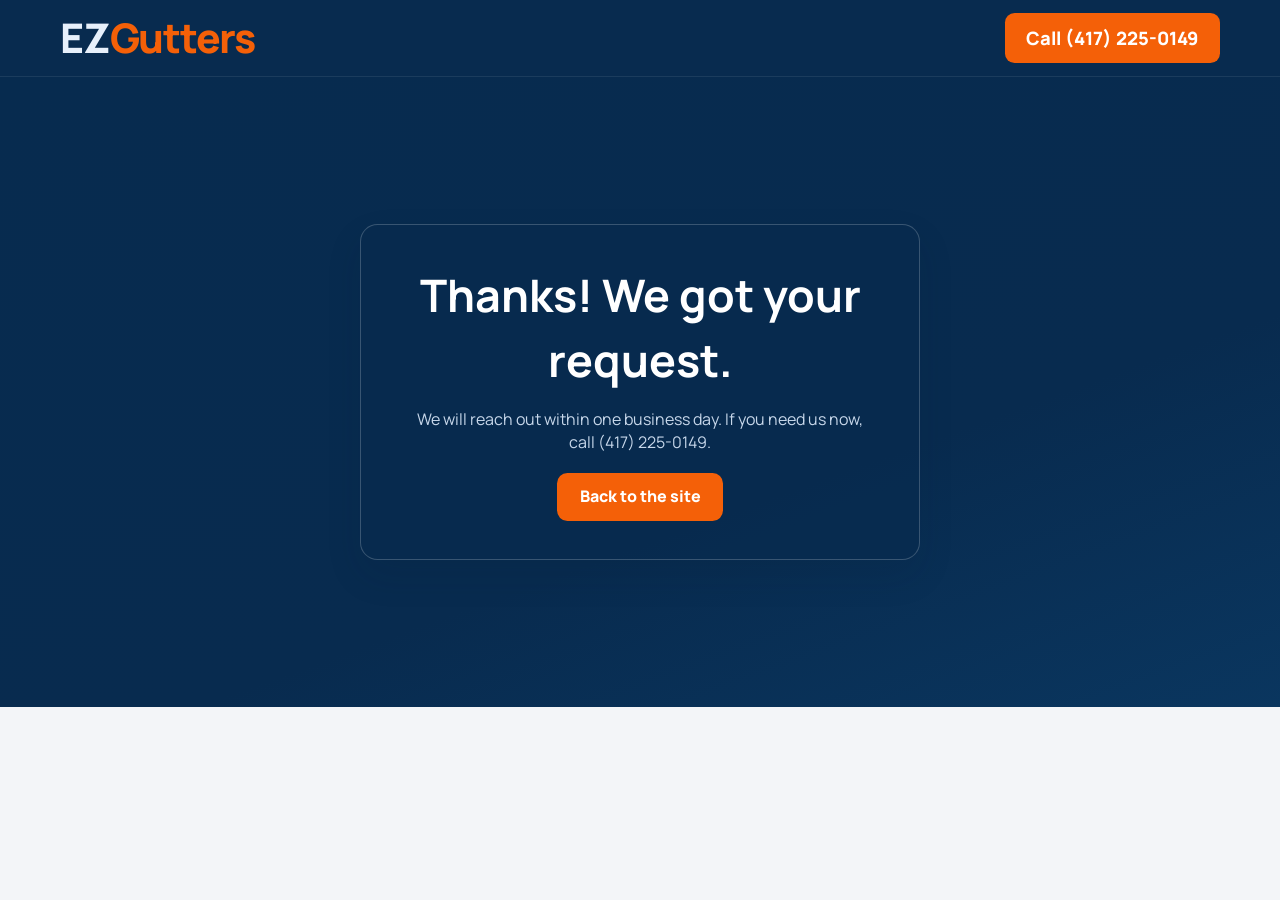
==== thanks.html @ 804617e2 "Add thank-you page and redirect form submissions" ====
<!DOCTYPE html>
<html lang="en">
<head>
  <meta charset="UTF-8" />
  <meta name="viewport" content="width=device-width, initial-scale=1.0" />
  <title>Thanks | EZ Gutters</title>
  <link rel="preconnect" href="https://fonts.googleapis.com" />
  <link rel="preconnect" href="https://fonts.gstatic.com" crossorigin />
  <link href="https://fonts.googleapis.com/css2?family=Manrope:wght@400;500;600;700;800&display=swap" rel="stylesheet" />
  <link rel="stylesheet" href="styles.css?v=20260409b" />
</head>
<body>
  <header class="site-header">
    <div class="container header-inner">
      <a class="brand" href="/" aria-label="EZ Gutters">
        <span class="brand-ez">EZ</span><span class="brand-gutters">Gutters</span>
      </a>
      <a class="header-cta" href="tel:+14172250149">Call (417) 225-0149</a>
    </div>
  </header>

  <main class="thanks-hero">
    <div class="thanks-card">
      <h1>Thanks! We got your request.</h1>
      <p>We will reach out within one business day. If you need us now, call (417) 225-0149.</p>
      <a href="/">Back to the site</a>
    </div>
  </main>
</body>
</html>
---- styles.css ----
:root {
  --navy-950: #082b4f;
  --navy-900: #0b3158;
  --navy-850: #123e6b;
  --slate-25: #f3f5f8;
  --slate-50: #eef2f6;
  --slate-100: #e2e8ef;
  --slate-200: #ced8e3;
  --slate-300: #b7c6d6;
  --slate-500: #6f7d8f;
  --slate-700: #3f4c5d;
  --slate-900: #132b45;
  --orange-500: #f46008;
  --orange-600: #ea5500;
  --green-50: #eaf6ee;
  --green-300: #8cd09e;
  --green-700: #2c8147;
  --white: #ffffff;
  --shadow-md: 0 16px 36px rgba(10, 28, 50, 0.1);
}

* {
  box-sizing: border-box;
}

html {
  scroll-behavior: smooth;
}

body {
  margin: 0;
  font-family: "Manrope", "Segoe UI", sans-serif;
  color: var(--slate-900);
  background: var(--slate-25);
  line-height: 1.45;
}

.skip-link {
  position: absolute;
  left: -999px;
}

.skip-link:focus {
  left: 1rem;
  top: 1rem;
  z-index: 200;
  background: var(--white);
  padding: 0.55rem 0.8rem;
  border-radius: 0.4rem;
}

.container {
  width: min(1160px, calc(100% - 2rem));
  margin: 0 auto;
}

.site-header {
  background: var(--navy-950);
  border-bottom: 1px solid rgba(255, 255, 255, 0.08);
  position: sticky;
  top: 0;
  z-index: 90;
}

.header-inner {
  min-height: 76px;
  display: flex;
  align-items: center;
  justify-content: space-between;
  gap: 1rem;
}

.brand {
  text-decoration: none;
  font-size: 2.55rem;
  line-height: 1;
  font-weight: 800;
  letter-spacing: -0.03em;
}

.brand-ez {
  color: #e7f0fb;
}

.brand-gutters {
  color: var(--orange-500);
}

.header-cta {
  display: inline-flex;
  align-items: center;
  justify-content: center;
  min-width: 158px;
  text-decoration: none;
  background: var(--orange-500);
  color: var(--white);
  font-size: 1.15rem;
  font-weight: 800;
  border-radius: 0.6rem;
  padding: 0.72rem 1.35rem;
  transition: background 140ms ease;
}

.header-cta:hover,
.header-cta:focus-visible {
  background: var(--orange-600);
}

.hero-spotlight {
  background: linear-gradient(160deg, #072b4f 0%, #082b4f 64%, #0a365f 100%);
  color: var(--white);
}

.hero-spotlight-content {
  text-align: center;
  padding: 4rem 0 3.2rem;
}

.hero-badge {
  display: inline-block;
  margin: 0;
  background: var(--orange-500);
  color: var(--white);
  border-radius: 999px;
  font-size: 1.04rem;
  letter-spacing: 0.08em;
  font-weight: 800;
  padding: 0.38rem 1.2rem 0.44rem;
}

.spotlight-title {
  margin: 1.35rem 0 0;
  font-size: clamp(2.55rem, 6.2vw, 4.9rem);
  line-height: 1.08;
  letter-spacing: -0.03em;
}

.spotlight-title span {
  display: block;
  color: var(--orange-500);
}

.spotlight-subcopy {
  margin: 1.2rem auto 0;
  max-width: 56rem;
  color: #b9cce3;
  font-size: clamp(1.07rem, 2.2vw, 1.24rem);
  line-height: 1.42;
}

.main-cta {
  display: inline-flex;
  align-items: center;
  justify-content: center;
  margin-top: 1.95rem;
  text-decoration: none;
  background: var(--orange-500);
  color: var(--white);
  border-radius: 0.62rem;
  font-weight: 800;
  font-size: clamp(1.15rem, 2.35vw, 1.75rem);
  padding: 1rem 2.2rem;
}

.trust-points {
  margin: 1.85rem auto 0;
  padding: 0;
  list-style: none;
  display: flex;
  justify-content: center;
  flex-wrap: wrap;
  gap: 1.15rem 2rem;
}

.trust-points li {
  color: #bfcde0;
  font-size: 1rem;
  white-space: nowrap;
}

.trust-points li span {
  color: var(--orange-500);
  font-weight: 900;
  margin-right: 0.22rem;
}

.stats-strip {
  border-top: 4px solid var(--orange-500);
  background: #dfe4eb;
}

.stats-grid {
  display: grid;
  grid-template-columns: repeat(4, minmax(0, 1fr));
  gap: 0.7rem;
  text-align: center;
  padding: 1.1rem 0 1.25rem;
}

.stat strong {
  display: block;
  color: var(--navy-900);
  font-size: clamp(2rem, 3.5vw, 2.9rem);
  line-height: 1.02;
}

.stat p {
  margin: 0.26rem 0 0;
  color: #4f5e70;
  font-size: 0.95rem;
  font-weight: 700;
}

.overview {
  background: var(--slate-25);
  padding: 3.35rem 0 3.8rem;
}

.overview-grid {
  display: grid;
  grid-template-columns: minmax(0, 1.02fr) minmax(350px, 0.98fr);
  gap: 1.4rem;
}

.overview-copy {
  padding: 0.35rem 0.35rem 0 0;
}

.overview-copy h2 {
  margin: 0;
  text-align: left;
  font-size: clamp(2.15rem, 4.7vw, 3.3rem);
  line-height: 1.1;
  letter-spacing: -0.025em;
}

.overview-subcopy {
  margin: 1rem 0 1.35rem;
  font-size: 1.02rem;
  max-width: 40rem;
  color: var(--slate-700);
}

.benefit-list {
  margin: 0;
  padding: 0;
  list-style: none;
  border-top: 1px solid var(--slate-200);
  max-width: 42rem;
}

.benefit-list li {
  position: relative;
  padding: 0.78rem 0.35rem 0.78rem 2.45rem;
  border-bottom: 1px solid var(--slate-200);
  font-size: 1rem;
  color: #212e3f;
}

.benefit-list li::before {
  content: "";
  position: absolute;
  left: 0.55rem;
  top: 50%;
  width: 1.08rem;
  height: 1.08rem;
  margin-top: -0.54rem;
  border-radius: 999px;
  background: var(--orange-500);
}

.benefit-list li::after {
  content: "";
  position: absolute;
  left: 0.98rem;
  top: 50%;
  width: 0.38rem;
  height: 0.2rem;
  border-left: 2px solid var(--white);
  border-bottom: 2px solid var(--white);
  transform: translateY(-55%) rotate(-45deg);
}

.call-cta {
  margin-top: 1.4rem;
  display: inline-flex;
  align-items: center;
  gap: 0.62rem;
  text-decoration: none;
  color: var(--orange-500);
  border: 2px solid var(--orange-500);
  border-radius: 0.62rem;
  font-size: 1.05rem;
  font-weight: 800;
  padding: 0.88rem 1.55rem;
  background: var(--white);
}

.phone-icon {
  font-size: 1.25rem;
  line-height: 1;
}

.lead-card {
  border: 1px solid var(--slate-300);
  border-radius: 0.9rem;
  padding: 1.45rem 1.6rem 1.6rem;
  box-shadow: var(--shadow-md);
}

.honeypot {
  position: absolute;
  left: -9999px;
  width: 1px;
  height: 1px;
  opacity: 0;
}

.warranty-pill {
  margin: 0 0 1rem;
  background: var(--green-50);
  border: 2px solid var(--green-300);
  border-radius: 0.72rem;
  color: var(--green-700);
  font-size: 1.05rem;
  font-weight: 700;
  padding: 0.82rem 1rem;
}

.lead-card h2 {
  margin: 0;
  font-size: 2.45rem;
  line-height: 1.1;
  letter-spacing: -0.02em;
}

.lead-note {
  margin: 0.58rem 0 1.15rem;
  color: var(--slate-700);
  font-size: 1rem;
}

.estimate-form {
  display: grid;
  gap: 0.72rem;
}

.estimate-form label {
  font-size: 0.94rem;
  font-weight: 700;
  color: #243449;
}

.estimate-form input,
.estimate-form select,
.estimate-form textarea {
  width: 100%;
  border: 2px solid #b7c6d6;
  border-radius: 0.6rem;
  background: #f8fbff;
  color: #16283e;
  font: inherit;
  font-size: 1rem;
  padding: 0.75rem 0.9rem;
}

.estimate-form textarea {
  resize: vertical;
}

.estimate-form button {
  margin-top: 0.25rem;
  border: 0;
  border-radius: 0.62rem;
  background: var(--orange-500);
  color: var(--white);
  font: inherit;
  font-size: 1.18rem;
  font-weight: 800;
  padding: 0.95rem 1.2rem;
  cursor: pointer;
}

.privacy-note {
  margin: 0.22rem 0 0;
  text-align: center;
  color: var(--slate-500);
  font-size: 0.93rem;
}

.section {
  padding: clamp(3.5rem, 8vw, 6.4rem) 0;
}

.section h2 {
  margin: 0;
  text-align: center;
  font-size: clamp(2rem, 4.4vw, 3.35rem);
  letter-spacing: -0.03em;
  line-height: 1.12;
}

.section-sub {
  margin: 0.95rem auto 0;
  text-align: center;
  max-width: 45rem;
  font-size: 1.08rem;
}

.why {
  background: var(--navy-900);
  color: var(--white);
}

.why .section-sub {
  color: #a6bfdc;
}

.why-grid {
  margin-top: 2rem;
  display: grid;
  gap: 1.2rem;
  grid-template-columns: repeat(3, minmax(0, 1fr));
}

.why-card {
  background: rgba(18, 62, 107, 0.5);
  border: 1px solid #2b5f90;
  border-radius: 0.85rem;
  text-align: center;
  padding: 1.6rem 1.2rem;
}

.why-icon {
  margin: 0;
  font-size: 2rem;
}

.why-card h3 {
  margin: 0.72rem 0 0.45rem;
  font-size: 1.1rem;
}

.why-card p {
  margin: 0;
  font-size: 0.99rem;
  color: #b9d0ea;
}

.process {
  background: #f2f5f8;
}

.steps-top {
  margin-top: 2rem;
  display: grid;
  gap: 1.05rem;
  grid-template-columns: repeat(3, minmax(0, 1fr));
}

.step {
  text-align: center;
  position: relative;
  padding: 0 0.7rem;
}

.step:not(:last-child)::after {
  content: "->";
  position: absolute;
  right: -0.6rem;
  top: 2.35rem;
  color: #bcc6d4;
  font-size: 1.5rem;
  font-weight: 700;
}

.step-num {
  display: inline-flex;
  width: 3.36rem;
  height: 3.36rem;
  align-items: center;
  justify-content: center;
  border-radius: 999px;
  background: var(--orange-500);
  color: var(--white);
  font-size: 1.75rem;
  font-weight: 800;
}

.step h3 {
  margin: 1rem 0 0.42rem;
  font-size: 1.25rem;
}

.step p {
  margin: 0;
  color: #4b596c;
  font-size: 0.98rem;
}

.step-bottom {
  margin: 1.55rem auto 0;
  max-width: 29rem;
}

.step-bottom::after {
  content: none;
}

.testimonials {
  background: #f8fafc;
}

.testimonial-grid {
  margin-top: 1.8rem;
  display: grid;
  gap: 1rem;
  grid-template-columns: repeat(3, minmax(0, 1fr));
}

.testimonial-card {
  background: #f3f6fa;
  border: 1px solid var(--slate-200);
  border-radius: 0.85rem;
  padding: 1.2rem;
}

.stars {
  margin: 0;
  font-size: 1.45rem;
  color: var(--orange-500);
  letter-spacing: 0.05em;
}

.testimonial-card blockquote {
  margin: 0.72rem 0 0;
  color: #283a51;
  font-size: 1.02rem;
  line-height: 1.42;
  font-style: italic;
}

.author {
  margin: 0.82rem 0 0;
  font-size: 1.09rem;
  font-weight: 800;
}

.location {
  margin: 0.1rem 0 0;
  color: var(--slate-500);
}

.areas {
  background: #dee4ec;
}

.area-pills {
  margin: 1.7rem auto 0;
  max-width: 58rem;
  display: flex;
  flex-wrap: wrap;
  justify-content: center;
  gap: 0.6rem;
}

.area-pills span {
  display: inline-flex;
  align-items: center;
  justify-content: center;
  min-width: 5.3rem;
  border: 2px solid #b8c7d7;
  border-radius: 999px;
  background: #edf2f7;
  color: var(--slate-900);
  font-size: 1rem;
  font-weight: 800;
  padding: 0.46rem 1.05rem;
}

.closing {
  background: var(--orange-500);
  color: var(--white);
}

.closing-wrap {
  text-align: center;
}

.closing h2 {
  color: var(--white);
}

.closing p {
  margin: 0.9rem auto 0;
  max-width: 45rem;
  font-size: 1.35rem;
  line-height: 1.35;
}

.closing-cta {
  margin-top: 1.6rem;
  display: inline-flex;
  text-decoration: none;
  align-items: center;
  justify-content: center;
  min-width: 320px;
  border-radius: 0.7rem;
  background: var(--white);
  color: #dd4f00;
  font-size: 1.35rem;
  font-weight: 800;
  padding: 0.86rem 1.25rem;
}

.site-footer {
  background: #062749;
  color: #d2e2f5;
  padding: 1rem 0 calc(1rem + env(safe-area-inset-bottom));
}

.footer-inner {
  display: flex;
  justify-content: space-between;
  gap: 1rem;
  font-size: 0.94rem;
}

.footer-inner p {
  margin: 0;
}

.mobile-cta {
  position: fixed;
  left: 0;
  right: 0;
  bottom: 0;
  z-index: 120;
  display: none;
  background: var(--orange-500);
  box-shadow: 0 -10px 26px rgba(0, 0, 0, 0.2);
}

.mobile-cta a {
  display: block;
  text-decoration: none;
  text-align: center;
  color: var(--white);
  font-size: 1.28rem;
  font-weight: 800;
  padding: 0.9rem 1rem calc(0.9rem + env(safe-area-inset-bottom));
}

@media (max-width: 1080px) {
  .hero-spotlight-content {
    padding-top: 3.2rem;
  }

  .overview-grid {
    grid-template-columns: 1fr;
  }

  .overview-copy {
    padding-right: 0;
  }
}

@media (max-width: 900px) {
  .why-grid,
  .testimonial-grid {
    grid-template-columns: repeat(2, minmax(0, 1fr));
  }

  .steps-top {
    grid-template-columns: 1fr;
    max-width: 30rem;
    margin-left: auto;
    margin-right: auto;
  }

  .step:not(:last-child)::after {
    content: none;
  }
}

@media (max-width: 680px) {
  .header-inner {
    min-height: 68px;
  }

  .brand {
    font-size: 2.2rem;
  }

  .header-cta {
    min-width: 132px;
    font-size: 1rem;
    padding: 0.68rem 1rem;
  }

  .hero-badge {
    font-size: 0.84rem;
    letter-spacing: 0.07em;
  }

  .spotlight-title {
    font-size: 2.1rem;
  }

  .spotlight-subcopy {
    font-size: 1rem;
  }

  .main-cta {
    width: 100%;
    font-size: 1.12rem;
  }

  .trust-points {
    display: grid;
    grid-template-columns: 1fr;
    gap: 0.55rem;
    justify-items: start;
    max-width: 18rem;
  }

  .stats-grid {
    grid-template-columns: repeat(2, minmax(0, 1fr));
    row-gap: 1rem;
  }

  .overview-copy h2 {
    font-size: 2.1rem;
  }

  .lead-card h2 {
    font-size: 2rem;
  }

  .why-grid,
  .testimonial-grid {
    grid-template-columns: 1fr;
  }

  .closing p {
    font-size: 1.08rem;
  }

  .closing-cta {
    min-width: 100%;
    font-size: 1.15rem;
  }

  .footer-inner {
    flex-direction: column;
  }

  .mobile-cta {
    display: block;
  }

  body {
    padding-bottom: 4.2rem;
  }
}

.thanks-hero {
  min-height: 70vh;
  display: flex;
  align-items: center;
  justify-content: center;
  background: linear-gradient(160deg, #072b4f 0%, #082b4f 64%, #0a365f 100%);
  color: var(--white);
  text-align: center;
}

.thanks-card {
  background: rgba(8, 43, 79, 0.7);
  border: 1px solid rgba(255, 255, 255, 0.2);
  border-radius: 1.1rem;
  padding: 2.4rem 2.6rem;
  max-width: 560px;
  box-shadow: var(--shadow-md);
}

.thanks-card h1 {
  margin: 0 0 0.9rem;
  font-size: clamp(2rem, 4vw, 2.8rem);
}

.thanks-card p {
  margin: 0 0 1.2rem;
  color: #c7d7ea;
}

.thanks-card a {
  display: inline-flex;
  align-items: center;
  justify-content: center;
  text-decoration: none;
  background: var(--orange-500);
  color: var(--white);
  border-radius: 0.65rem;
  font-weight: 800;
  padding: 0.75rem 1.4rem;
}
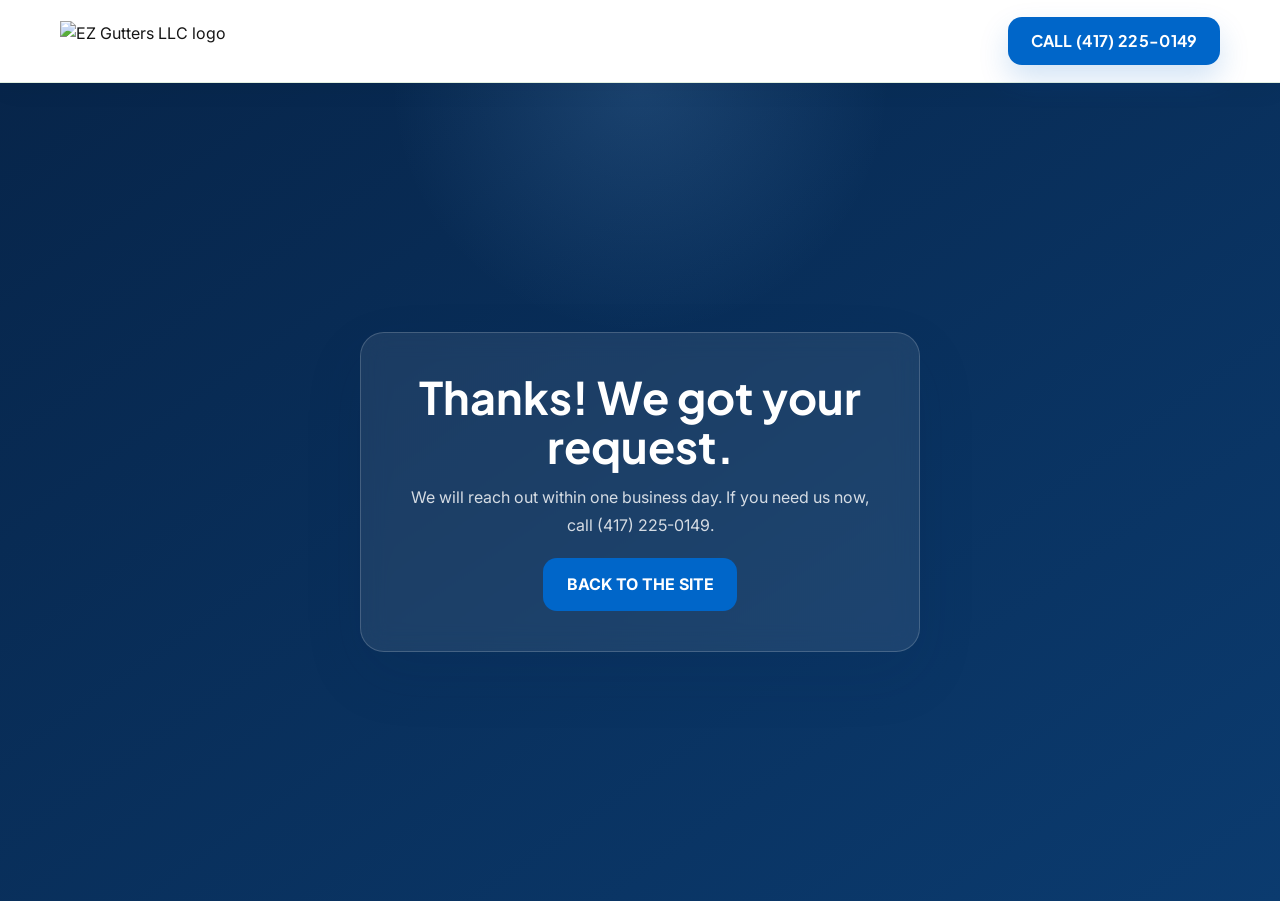
==== commit cff40f46: "Restyle landing page to match live EZ Gutters brand" ====
--- a/thanks.html
+++ b/thanks.html
@@ -6,14 +6,18 @@
   <title>Thanks | EZ Gutters</title>
   <link rel="preconnect" href="https://fonts.googleapis.com" />
   <link rel="preconnect" href="https://fonts.gstatic.com" crossorigin />
-  <link href="https://fonts.googleapis.com/css2?family=Manrope:wght@400;500;600;700;800&display=swap" rel="stylesheet" />
-  <link rel="stylesheet" href="styles.css?v=20260409b" />
+  <link href="https://fonts.googleapis.com/css2?family=Inter:wght@400;500;600;700;800&family=Plus+Jakarta+Sans:wght@500;600;700;800&display=swap" rel="stylesheet" />
+  <link rel="stylesheet" href="styles.css?v=20260417a" />
 </head>
 <body>
   <header class="site-header">
     <div class="container header-inner">
       <a class="brand" href="/" aria-label="EZ Gutters">
-        <span class="brand-ez">EZ</span><span class="brand-gutters">Gutters</span>
+        <img
+          class="brand-logo"
+          src="https://cdn.prod.website-files.com/69b1863bf6d3ec7e451c8e1c/69b1863bf6d3ec7e451c8fdf_ez%20gutters%20logo.avif"
+          alt="EZ Gutters LLC logo"
+        />
       </a>
       <a class="header-cta" href="tel:+14172250149">Call (417) 225-0149</a>
     </div>
--- a/styles.css
+++ b/styles.css
@@ -1,22 +1,26 @@
 :root {
-  --navy-950: #082b4f;
-  --navy-900: #0b3158;
-  --navy-850: #123e6b;
-  --slate-25: #f3f5f8;
-  --slate-50: #eef2f6;
-  --slate-100: #e2e8ef;
-  --slate-200: #ced8e3;
-  --slate-300: #b7c6d6;
-  --slate-500: #6f7d8f;
-  --slate-700: #3f4c5d;
-  --slate-900: #132b45;
-  --orange-500: #f46008;
-  --orange-600: #ea5500;
-  --green-50: #eaf6ee;
-  --green-300: #8cd09e;
-  --green-700: #2c8147;
+  --primary-dark: #161616;
+  --primary: #033f33;
+  --primary-light: #f3f9ec;
+  --primary-light-2: #eef3e8;
+  --blue-50: #f0f7ff;
+  --blue-100: #e0edfe;
+  --blue-200: #b9dbfe;
+  --blue-600: #0066c9;
+  --blue-700: #0250a2;
+  --blue-900: #0b3b6f;
+  --blue-950: #07254a;
+  --green-500: #497f64;
+  --green-300: #a1cc9f;
+  --text: #161616;
+  --text-muted: #364441;
+  --text-soft: #5d6c7b;
+  --line: #d8e4de;
   --white: #ffffff;
-  --shadow-md: 0 16px 36px rgba(10, 28, 50, 0.1);
+  --shadow-lg: 0 24px 60px rgba(7, 37, 74, 0.1);
+  --shadow-md: 0 16px 36px rgba(7, 37, 74, 0.08);
+  --radius-lg: 24px;
+  --radius-md: 18px;
 }
 
 * {
@@ -29,10 +33,34 @@
 
 body {
   margin: 0;
-  font-family: "Manrope", "Segoe UI", sans-serif;
-  color: var(--slate-900);
-  background: var(--slate-25);
-  line-height: 1.45;
+  font-family: "Inter", "Segoe UI", sans-serif;
+  color: var(--text);
+  background:
+    radial-gradient(circle at top left, rgba(224, 237, 254, 0.6), transparent 24%),
+    radial-gradient(circle at top right, rgba(161, 204, 159, 0.18), transparent 18%),
+    linear-gradient(180deg, #ffffff 0%, #fbfcfb 52%, #f5f8f7 100%);
+  line-height: 1.5;
+}
+
+img {
+  max-width: 100%;
+  display: block;
+}
+
+a {
+  color: inherit;
+}
+
+h1,
+h2,
+h3,
+strong,
+.header-cta,
+.main-cta,
+.estimate-form button,
+.closing-cta,
+.mobile-cta a {
+  font-family: "Plus Jakarta Sans", "Inter", sans-serif;
 }
 
 .skip-link {
@@ -45,8 +73,9 @@
   top: 1rem;
   z-index: 200;
   background: var(--white);
-  padding: 0.55rem 0.8rem;
-  border-radius: 0.4rem;
+  padding: 0.7rem 0.9rem;
+  border-radius: 0.75rem;
+  border: 1px solid var(--blue-100);
 }
 
 .container {
@@ -55,15 +84,17 @@
 }
 
 .site-header {
-  background: var(--navy-950);
-  border-bottom: 1px solid rgba(255, 255, 255, 0.08);
+  background: rgba(255, 255, 255, 0.96);
+  border-bottom: 1px solid rgba(161, 204, 159, 0.32);
+  backdrop-filter: blur(16px);
   position: sticky;
   top: 0;
   z-index: 90;
+  box-shadow: 0 8px 24px rgba(0, 0, 0, 0.04);
 }
 
 .header-inner {
-  min-height: 76px;
+  min-height: 82px;
   display: flex;
   align-items: center;
   justify-content: space-between;
@@ -71,190 +102,232 @@
 }
 
 .brand {
+  display: inline-flex;
+  align-items: center;
   text-decoration: none;
-  font-size: 2.55rem;
-  line-height: 1;
-  font-weight: 800;
-  letter-spacing: -0.03em;
-}
-
-.brand-ez {
-  color: #e7f0fb;
-}
-
-.brand-gutters {
-  color: var(--orange-500);
-}
-
-.header-cta {
+}
+
+.brand-logo {
+  height: 2.55rem;
+  width: auto;
+}
+
+.header-cta,
+.main-cta,
+.estimate-form button,
+.closing-cta {
   display: inline-flex;
   align-items: center;
   justify-content: center;
-  min-width: 158px;
   text-decoration: none;
-  background: var(--orange-500);
+  background: var(--blue-600);
   color: var(--white);
-  font-size: 1.15rem;
-  font-weight: 800;
-  border-radius: 0.6rem;
-  padding: 0.72rem 1.35rem;
-  transition: background 140ms ease;
+  border: 0;
+  border-radius: 14px;
+  letter-spacing: 0.02em;
+  font-size: 1rem;
+  font-weight: 700;
+  line-height: 1em;
+  transition: background 0.2s ease, transform 0.12s ease, box-shadow 0.2s ease;
+  box-shadow: 0 14px 30px rgba(0, 102, 201, 0.18);
+  cursor: pointer;
 }
 
 .header-cta:hover,
-.header-cta:focus-visible {
-  background: var(--orange-600);
+.header-cta:focus-visible,
+.main-cta:hover,
+.main-cta:focus-visible,
+.estimate-form button:hover,
+.estimate-form button:focus-visible,
+.closing-cta:hover,
+.closing-cta:focus-visible {
+  background: var(--blue-700);
+  transform: translateY(-1px);
+}
+
+.header-cta {
+  min-width: 160px;
+  padding: 1rem 1.4rem;
+  text-transform: uppercase;
 }
 
 .hero-spotlight {
-  background: linear-gradient(160deg, #072b4f 0%, #082b4f 64%, #0a365f 100%);
+  background:
+    radial-gradient(circle at top center, rgba(124, 191, 253, 0.16), transparent 24%),
+    linear-gradient(145deg, var(--blue-950) 0%, var(--blue-900) 100%);
   color: var(--white);
+  position: relative;
+  overflow: hidden;
+}
+
+.hero-spotlight::after {
+  content: "";
+  position: absolute;
+  inset: auto -12% -28% auto;
+  width: 24rem;
+  height: 24rem;
+  border-radius: 50%;
+  background: rgba(161, 204, 159, 0.1);
+  filter: blur(20px);
 }
 
 .hero-spotlight-content {
   text-align: center;
-  padding: 4rem 0 3.2rem;
+  padding: 5rem 0 4.3rem;
+  position: relative;
+  z-index: 1;
 }
 
 .hero-badge {
   display: inline-block;
   margin: 0;
-  background: var(--orange-500);
-  color: var(--white);
+  color: var(--blue-700);
+  background: var(--white);
+  border: 1px solid rgba(224, 237, 254, 0.9);
   border-radius: 999px;
-  font-size: 1.04rem;
+  font-size: 0.88rem;
   letter-spacing: 0.08em;
-  font-weight: 800;
-  padding: 0.38rem 1.2rem 0.44rem;
+  font-style: italic;
+  font-weight: 700;
+  padding: 0.5rem 1rem;
 }
 
 .spotlight-title {
   margin: 1.35rem 0 0;
-  font-size: clamp(2.55rem, 6.2vw, 4.9rem);
-  line-height: 1.08;
-  letter-spacing: -0.03em;
+  font-size: clamp(2.5rem, 6vw, 4.9rem);
+  line-height: 1.06;
+  letter-spacing: -0.04em;
 }
 
 .spotlight-title span {
   display: block;
-  color: var(--orange-500);
+  color: #dfeeff;
 }
 
 .spotlight-subcopy {
   margin: 1.2rem auto 0;
-  max-width: 56rem;
-  color: #b9cce3;
-  font-size: clamp(1.07rem, 2.2vw, 1.24rem);
-  line-height: 1.42;
+  max-width: 42rem;
+  color: rgba(255, 255, 255, 0.8);
+  font-size: clamp(1.05rem, 2.2vw, 1.2rem);
+  line-height: 1.55;
 }
 
 .main-cta {
-  display: inline-flex;
-  align-items: center;
-  justify-content: center;
-  margin-top: 1.95rem;
-  text-decoration: none;
-  background: var(--orange-500);
-  color: var(--white);
-  border-radius: 0.62rem;
-  font-weight: 800;
-  font-size: clamp(1.15rem, 2.35vw, 1.75rem);
-  padding: 1rem 2.2rem;
+  margin-top: 2rem;
+  padding: 1.15rem 2.1rem;
+  font-size: clamp(1rem, 2vw, 1.1rem);
+  text-transform: uppercase;
 }
 
 .trust-points {
-  margin: 1.85rem auto 0;
+  margin: 2rem auto 0;
   padding: 0;
   list-style: none;
   display: flex;
   justify-content: center;
   flex-wrap: wrap;
-  gap: 1.15rem 2rem;
+  gap: 0.85rem 1rem;
 }
 
 .trust-points li {
-  color: #bfcde0;
-  font-size: 1rem;
+  color: rgba(255, 255, 255, 0.86);
+  font-size: 0.95rem;
   white-space: nowrap;
+  border: 1px solid rgba(255, 255, 255, 0.14);
+  background: rgba(255, 255, 255, 0.06);
+  border-radius: 999px;
+  padding: 0.72rem 1rem;
 }
 
 .trust-points li span {
-  color: var(--orange-500);
+  color: #9fe0b0;
   font-weight: 900;
   margin-right: 0.22rem;
 }
 
 .stats-strip {
-  border-top: 4px solid var(--orange-500);
-  background: #dfe4eb;
+  margin-top: -2rem;
+  position: relative;
+  z-index: 3;
+  background: transparent;
 }
 
 .stats-grid {
   display: grid;
   grid-template-columns: repeat(4, minmax(0, 1fr));
-  gap: 0.7rem;
+  gap: 0.75rem;
   text-align: center;
-  padding: 1.1rem 0 1.25rem;
+  padding: 1.35rem;
+  background: var(--white);
+  border: 1px solid var(--line);
+  border-radius: var(--radius-lg);
+  box-shadow: var(--shadow-lg);
+}
+
+.stat {
+  padding: 0.3rem 0.5rem;
 }
 
 .stat strong {
   display: block;
-  color: var(--navy-900);
-  font-size: clamp(2rem, 3.5vw, 2.9rem);
+  color: var(--primary);
+  font-size: clamp(1.8rem, 3.2vw, 2.7rem);
   line-height: 1.02;
 }
 
 .stat p {
-  margin: 0.26rem 0 0;
-  color: #4f5e70;
-  font-size: 0.95rem;
-  font-weight: 700;
+  margin: 0.32rem 0 0;
+  color: var(--text-soft);
+  font-size: 0.93rem;
+  font-weight: 600;
 }
 
 .overview {
-  background: var(--slate-25);
-  padding: 3.35rem 0 3.8rem;
+  padding: 5rem 0 4.5rem;
 }
 
 .overview-grid {
   display: grid;
-  grid-template-columns: minmax(0, 1.02fr) minmax(350px, 0.98fr);
-  gap: 1.4rem;
+  grid-template-columns: minmax(0, 1.02fr) minmax(360px, 0.98fr);
+  gap: 1.5rem;
+  align-items: start;
 }
 
 .overview-copy {
-  padding: 0.35rem 0.35rem 0 0;
+  padding-top: 0.65rem;
 }
 
 .overview-copy h2 {
   margin: 0;
   text-align: left;
-  font-size: clamp(2.15rem, 4.7vw, 3.3rem);
-  line-height: 1.1;
-  letter-spacing: -0.025em;
+  font-size: clamp(2.1rem, 4.8vw, 3.3rem);
+  line-height: 1.08;
+  letter-spacing: -0.03em;
+  color: var(--primary);
 }
 
 .overview-subcopy {
-  margin: 1rem 0 1.35rem;
-  font-size: 1.02rem;
+  margin: 1rem 0 1.5rem;
   max-width: 40rem;
-  color: var(--slate-700);
+  color: var(--text-muted);
+  font-size: 1rem;
+  line-height: 1.75;
 }
 
 .benefit-list {
   margin: 0;
   padding: 0;
   list-style: none;
-  border-top: 1px solid var(--slate-200);
   max-width: 42rem;
+  border-top: 1px solid var(--line);
 }
 
 .benefit-list li {
   position: relative;
-  padding: 0.78rem 0.35rem 0.78rem 2.45rem;
-  border-bottom: 1px solid var(--slate-200);
-  font-size: 1rem;
-  color: #212e3f;
+  padding: 0.92rem 0.35rem 0.92rem 2.4rem;
+  border-bottom: 1px solid var(--line);
+  font-size: 0.98rem;
+  color: var(--text);
 }
 
 .benefit-list li::before {
@@ -266,7 +339,7 @@
   height: 1.08rem;
   margin-top: -0.54rem;
   border-radius: 999px;
-  background: var(--orange-500);
+  background: var(--primary);
 }
 
 .benefit-list li::after {
@@ -282,30 +355,33 @@
 }
 
 .call-cta {
-  margin-top: 1.4rem;
+  margin-top: 1.45rem;
   display: inline-flex;
   align-items: center;
   gap: 0.62rem;
   text-decoration: none;
-  color: var(--orange-500);
-  border: 2px solid var(--orange-500);
-  border-radius: 0.62rem;
-  font-size: 1.05rem;
-  font-weight: 800;
-  padding: 0.88rem 1.55rem;
+  color: var(--primary);
+  border: 1px solid var(--green-300);
+  border-radius: 14px;
+  font-size: 1rem;
+  font-weight: 700;
+  padding: 0.95rem 1.45rem;
+  background: var(--primary-light);
+  box-shadow: 0 8px 20px rgba(3, 63, 51, 0.08);
+}
+
+.phone-icon {
+  font-size: 1.2rem;
+  line-height: 1;
+}
+
+.lead-card {
+  position: relative;
   background: var(--white);
-}
-
-.phone-icon {
-  font-size: 1.25rem;
-  line-height: 1;
-}
-
-.lead-card {
-  border: 1px solid var(--slate-300);
-  border-radius: 0.9rem;
-  padding: 1.45rem 1.6rem 1.6rem;
-  box-shadow: var(--shadow-md);
+  border: 1px solid var(--line);
+  border-radius: var(--radius-lg);
+  padding: 1.6rem;
+  box-shadow: var(--shadow-lg);
 }
 
 .honeypot {
@@ -318,50 +394,60 @@
 
 .warranty-pill {
   margin: 0 0 1rem;
-  background: var(--green-50);
-  border: 2px solid var(--green-300);
-  border-radius: 0.72rem;
-  color: var(--green-700);
-  font-size: 1.05rem;
+  background: var(--primary-light);
+  border: 1px solid var(--green-300);
+  border-radius: 14px;
+  color: var(--primary);
+  font-size: 0.97rem;
   font-weight: 700;
-  padding: 0.82rem 1rem;
+  padding: 0.95rem 1rem;
 }
 
 .lead-card h2 {
   margin: 0;
-  font-size: 2.45rem;
-  line-height: 1.1;
-  letter-spacing: -0.02em;
+  font-size: clamp(2rem, 3vw, 2.6rem);
+  line-height: 1.08;
+  letter-spacing: -0.03em;
+  color: var(--primary);
 }
 
 .lead-note {
   margin: 0.58rem 0 1.15rem;
-  color: var(--slate-700);
-  font-size: 1rem;
+  color: var(--text-muted);
+  font-size: 0.98rem;
 }
 
 .estimate-form {
   display: grid;
-  gap: 0.72rem;
+  gap: 0.74rem;
 }
 
 .estimate-form label {
-  font-size: 0.94rem;
+  font-size: 0.92rem;
   font-weight: 700;
-  color: #243449;
+  color: var(--text);
 }
 
 .estimate-form input,
 .estimate-form select,
 .estimate-form textarea {
   width: 100%;
-  border: 2px solid #b7c6d6;
-  border-radius: 0.6rem;
-  background: #f8fbff;
-  color: #16283e;
+  border: 1.5px solid var(--line);
+  border-radius: 14px;
+  background: #fcfefd;
+  color: var(--text);
   font: inherit;
   font-size: 1rem;
-  padding: 0.75rem 0.9rem;
+  padding: 0.82rem 0.95rem;
+  transition: border-color 0.18s ease, box-shadow 0.18s ease;
+}
+
+.estimate-form input:focus,
+.estimate-form select:focus,
+.estimate-form textarea:focus {
+  outline: none;
+  border-color: var(--blue-600);
+  box-shadow: 0 0 0 4px rgba(0, 102, 201, 0.12);
 }
 
 .estimate-form textarea {
@@ -369,51 +455,45 @@
 }
 
 .estimate-form button {
-  margin-top: 0.25rem;
-  border: 0;
-  border-radius: 0.62rem;
-  background: var(--orange-500);
-  color: var(--white);
-  font: inherit;
-  font-size: 1.18rem;
-  font-weight: 800;
-  padding: 0.95rem 1.2rem;
-  cursor: pointer;
+  margin-top: 0.35rem;
+  padding: 1.05rem 1.2rem;
+  text-transform: uppercase;
 }
 
 .privacy-note {
-  margin: 0.22rem 0 0;
+  margin: 0.25rem 0 0;
   text-align: center;
-  color: var(--slate-500);
-  font-size: 0.93rem;
+  color: var(--text-soft);
+  font-size: 0.88rem;
 }
 
 .section {
-  padding: clamp(3.5rem, 8vw, 6.4rem) 0;
+  padding: clamp(3.8rem, 7vw, 6rem) 0;
 }
 
 .section h2 {
   margin: 0;
   text-align: center;
-  font-size: clamp(2rem, 4.4vw, 3.35rem);
-  letter-spacing: -0.03em;
-  line-height: 1.12;
+  font-size: clamp(2rem, 4.4vw, 3.2rem);
+  letter-spacing: -0.04em;
+  line-height: 1.1;
 }
 
 .section-sub {
   margin: 0.95rem auto 0;
   text-align: center;
   max-width: 45rem;
-  font-size: 1.08rem;
+  font-size: 1.02rem;
+  line-height: 1.65;
 }
 
 .why {
-  background: var(--navy-900);
+  background: linear-gradient(180deg, var(--primary) 0%, #0f4c3e 100%);
   color: var(--white);
 }
 
 .why .section-sub {
-  color: #a6bfdc;
+  color: rgba(255, 255, 255, 0.78);
 }
 
 .why-grid {
@@ -424,11 +504,12 @@
 }
 
 .why-card {
-  background: rgba(18, 62, 107, 0.5);
-  border: 1px solid #2b5f90;
-  border-radius: 0.85rem;
+  background: rgba(255, 255, 255, 0.08);
+  border: 1px solid rgba(161, 204, 159, 0.34);
+  border-radius: var(--radius-md);
   text-align: center;
   padding: 1.6rem 1.2rem;
+  backdrop-filter: blur(8px);
 }
 
 .why-icon {
@@ -438,68 +519,76 @@
 
 .why-card h3 {
   margin: 0.72rem 0 0.45rem;
-  font-size: 1.1rem;
+  font-size: 1.08rem;
 }
 
 .why-card p {
   margin: 0;
-  font-size: 0.99rem;
-  color: #b9d0ea;
+  font-size: 0.97rem;
+  line-height: 1.7;
+  color: rgba(255, 255, 255, 0.82);
 }
 
 .process {
-  background: #f2f5f8;
+  background: linear-gradient(180deg, var(--white) 0%, var(--primary-light) 100%);
 }
 
 .steps-top {
   margin-top: 2rem;
   display: grid;
-  gap: 1.05rem;
+  gap: 1rem;
   grid-template-columns: repeat(3, minmax(0, 1fr));
 }
 
 .step {
   text-align: center;
   position: relative;
-  padding: 0 0.7rem;
+  padding: 1.9rem 1.1rem;
+  background: var(--white);
+  border: 1px solid var(--line);
+  border-radius: var(--radius-md);
+  box-shadow: var(--shadow-md);
 }
 
 .step:not(:last-child)::after {
   content: "->";
   position: absolute;
-  right: -0.6rem;
-  top: 2.35rem;
-  color: #bcc6d4;
+  right: -0.8rem;
+  top: 2.7rem;
+  color: rgba(73, 127, 100, 0.5);
   font-size: 1.5rem;
   font-weight: 700;
 }
 
 .step-num {
   display: inline-flex;
-  width: 3.36rem;
-  height: 3.36rem;
+  width: 3.2rem;
+  height: 3.2rem;
   align-items: center;
   justify-content: center;
   border-radius: 999px;
-  background: var(--orange-500);
+  background: var(--blue-600);
   color: var(--white);
-  font-size: 1.75rem;
+  font-size: 1.4rem;
   font-weight: 800;
+  box-shadow: 0 12px 24px rgba(0, 102, 201, 0.16);
 }
 
 .step h3 {
   margin: 1rem 0 0.42rem;
-  font-size: 1.25rem;
+  font-size: 1.18rem;
+  color: var(--primary);
 }
 
 .step p {
   margin: 0;
-  color: #4b596c;
-  font-size: 0.98rem;
+  color: var(--text-muted);
+  font-size: 0.96rem;
+  line-height: 1.7;
 }
 
 .step-bottom {
-  margin: 1.55rem auto 0;
+  margin: 1.25rem auto 0;
   max-width: 29rem;
 }
 
@@ -508,7 +597,7 @@
 }
 
 .testimonials {
-  background: #f8fafc;
+  background: var(--white);
 }
 
 .testimonial-grid {
@@ -519,40 +608,44 @@
 }
 
 .testimonial-card {
-  background: #f3f6fa;
-  border: 1px solid var(--slate-200);
-  border-radius: 0.85rem;
-  padding: 1.2rem;
+  background: linear-gradient(180deg, #ffffff 0%, #f8fbff 100%);
+  border: 1px solid var(--blue-100);
+  border-radius: var(--radius-md);
+  padding: 1.35rem;
+  box-shadow: var(--shadow-md);
 }
 
 .stars {
   margin: 0;
-  font-size: 1.45rem;
-  color: var(--orange-500);
+  font-size: 1.3rem;
+  color: var(--blue-600);
   letter-spacing: 0.05em;
 }
 
 .testimonial-card blockquote {
-  margin: 0.72rem 0 0;
-  color: #283a51;
+  margin: 0.8rem 0 0;
+  color: var(--text);
+  font-size: 1rem;
+  line-height: 1.65;
+  font-style: italic;
+}
+
+.author {
+  margin: 0.92rem 0 0;
   font-size: 1.02rem;
-  line-height: 1.42;
-  font-style: italic;
-}
-
-.author {
-  margin: 0.82rem 0 0;
-  font-size: 1.09rem;
   font-weight: 800;
+  color: var(--primary);
 }
 
 .location {
-  margin: 0.1rem 0 0;
-  color: var(--slate-500);
+  margin: 0.12rem 0 0;
+  color: var(--text-soft);
 }
 
 .areas {
-  background: #dee4ec;
+  background: var(--primary-light);
+  border-top: 1px solid rgba(161, 204, 159, 0.34);
+  border-bottom: 1px solid rgba(161, 204, 159, 0.34);
 }
 
 .area-pills {
@@ -561,7 +654,7 @@
   display: flex;
   flex-wrap: wrap;
   justify-content: center;
-  gap: 0.6rem;
+  gap: 0.7rem;
 }
 
 .area-pills span {
@@ -569,17 +662,17 @@
   align-items: center;
   justify-content: center;
   min-width: 5.3rem;
-  border: 2px solid #b8c7d7;
+  border: 1px solid var(--green-300);
   border-radius: 999px;
-  background: #edf2f7;
-  color: var(--slate-900);
-  font-size: 1rem;
-  font-weight: 800;
-  padding: 0.46rem 1.05rem;
+  background: var(--white);
+  color: var(--primary);
+  font-size: 0.98rem;
+  font-weight: 700;
+  padding: 0.55rem 1.05rem;
 }
 
 .closing {
-  background: var(--orange-500);
+  background: linear-gradient(135deg, var(--blue-600) 0%, #0c84eb 100%);
   color: var(--white);
 }
 
@@ -592,42 +685,57 @@
 }
 
 .closing p {
-  margin: 0.9rem auto 0;
+  margin: 0.95rem auto 0;
   max-width: 45rem;
-  font-size: 1.35rem;
-  line-height: 1.35;
+  font-size: 1.16rem;
+  line-height: 1.55;
+  color: rgba(255, 255, 255, 0.92);
 }
 
 .closing-cta {
-  margin-top: 1.6rem;
-  display: inline-flex;
-  text-decoration: none;
-  align-items: center;
-  justify-content: center;
+  margin-top: 1.7rem;
   min-width: 320px;
-  border-radius: 0.7rem;
+  padding: 1rem 1.4rem;
   background: var(--white);
-  color: #dd4f00;
-  font-size: 1.35rem;
-  font-weight: 800;
-  padding: 0.86rem 1.25rem;
+  color: var(--primary);
+  box-shadow: 0 16px 30px rgba(0, 0, 0, 0.12);
+  text-transform: uppercase;
+}
+
+.closing-cta:hover,
+.closing-cta:focus-visible {
+  background: var(--primary-light);
+  color: var(--primary);
 }
 
 .site-footer {
-  background: #062749;
-  color: #d2e2f5;
-  padding: 1rem 0 calc(1rem + env(safe-area-inset-bottom));
+  background: var(--white);
+  color: var(--text-soft);
+  border-top: 1px solid var(--line);
+  padding: 1.2rem 0 calc(1.2rem + env(safe-area-inset-bottom));
 }
 
 .footer-inner {
   display: flex;
   justify-content: space-between;
+  align-items: center;
   gap: 1rem;
   font-size: 0.94rem;
 }
 
 .footer-inner p {
   margin: 0;
+}
+
+.footer-brand {
+  display: inline-flex;
+  align-items: center;
+  text-decoration: none;
+}
+
+.footer-logo {
+  height: 2.6rem;
+  width: auto;
 }
 
 .mobile-cta {
@@ -637,8 +745,8 @@
   bottom: 0;
   z-index: 120;
   display: none;
-  background: var(--orange-500);
-  box-shadow: 0 -10px 26px rgba(0, 0, 0, 0.2);
+  background: var(--blue-600);
+  box-shadow: 0 -10px 26px rgba(0, 0, 0, 0.16);
 }
 
 .mobile-cta a {
@@ -646,151 +754,44 @@
   text-decoration: none;
   text-align: center;
   color: var(--white);
-  font-size: 1.28rem;
-  font-weight: 800;
-  padding: 0.9rem 1rem calc(0.9rem + env(safe-area-inset-bottom));
-}
-
-@media (max-width: 1080px) {
-  .hero-spotlight-content {
-    padding-top: 3.2rem;
-  }
-
-  .overview-grid {
-    grid-template-columns: 1fr;
-  }
-
-  .overview-copy {
-    padding-right: 0;
-  }
-}
-
-@media (max-width: 900px) {
-  .why-grid,
-  .testimonial-grid {
-    grid-template-columns: repeat(2, minmax(0, 1fr));
-  }
-
-  .steps-top {
-    grid-template-columns: 1fr;
-    max-width: 30rem;
-    margin-left: auto;
-    margin-right: auto;
-  }
-
-  .step:not(:last-child)::after {
-    content: none;
-  }
-}
-
-@media (max-width: 680px) {
-  .header-inner {
-    min-height: 68px;
-  }
-
-  .brand {
-    font-size: 2.2rem;
-  }
-
-  .header-cta {
-    min-width: 132px;
-    font-size: 1rem;
-    padding: 0.68rem 1rem;
-  }
-
-  .hero-badge {
-    font-size: 0.84rem;
-    letter-spacing: 0.07em;
-  }
-
-  .spotlight-title {
-    font-size: 2.1rem;
-  }
-
-  .spotlight-subcopy {
-    font-size: 1rem;
-  }
-
-  .main-cta {
-    width: 100%;
-    font-size: 1.12rem;
-  }
-
-  .trust-points {
-    display: grid;
-    grid-template-columns: 1fr;
-    gap: 0.55rem;
-    justify-items: start;
-    max-width: 18rem;
-  }
-
-  .stats-grid {
-    grid-template-columns: repeat(2, minmax(0, 1fr));
-    row-gap: 1rem;
-  }
-
-  .overview-copy h2 {
-    font-size: 2.1rem;
-  }
-
-  .lead-card h2 {
-    font-size: 2rem;
-  }
-
-  .why-grid,
-  .testimonial-grid {
-    grid-template-columns: 1fr;
-  }
-
-  .closing p {
-    font-size: 1.08rem;
-  }
-
-  .closing-cta {
-    min-width: 100%;
-    font-size: 1.15rem;
-  }
-
-  .footer-inner {
-    flex-direction: column;
-  }
-
-  .mobile-cta {
-    display: block;
-  }
-
-  body {
-    padding-bottom: 4.2rem;
-  }
+  font-size: 1.15rem;
+  font-weight: 700;
+  padding: 0.95rem 1rem calc(0.95rem + env(safe-area-inset-bottom));
+  text-transform: uppercase;
 }
 
 .thanks-hero {
-  min-height: 70vh;
+  min-height: calc(100vh - 82px);
   display: flex;
   align-items: center;
   justify-content: center;
-  background: linear-gradient(160deg, #072b4f 0%, #082b4f 64%, #0a365f 100%);
+  background:
+    radial-gradient(circle at top center, rgba(124, 191, 253, 0.16), transparent 24%),
+    linear-gradient(145deg, var(--blue-950) 0%, var(--blue-900) 100%);
   color: var(--white);
   text-align: center;
 }
 
 .thanks-card {
-  background: rgba(8, 43, 79, 0.7);
-  border: 1px solid rgba(255, 255, 255, 0.2);
-  border-radius: 1.1rem;
-  padding: 2.4rem 2.6rem;
+  background: rgba(255, 255, 255, 0.08);
+  border: 1px solid rgba(255, 255, 255, 0.18);
+  border-radius: var(--radius-lg);
+  padding: 2.5rem 2.7rem;
   max-width: 560px;
-  box-shadow: var(--shadow-md);
+  box-shadow: var(--shadow-lg);
+  backdrop-filter: blur(12px);
 }
 
 .thanks-card h1 {
   margin: 0 0 0.9rem;
   font-size: clamp(2rem, 4vw, 2.8rem);
+  line-height: 1.08;
 }
 
 .thanks-card p {
   margin: 0 0 1.2rem;
-  color: #c7d7ea;
+  color: rgba(255, 255, 255, 0.82);
+  line-height: 1.7;
 }
 
 .thanks-card a {
@@ -798,9 +799,138 @@
   align-items: center;
   justify-content: center;
   text-decoration: none;
-  background: var(--orange-500);
+  background: var(--blue-600);
   color: var(--white);
-  border-radius: 0.65rem;
-  font-weight: 800;
-  padding: 0.75rem 1.4rem;
-}
+  border-radius: 14px;
+  font-weight: 700;
+  padding: 0.9rem 1.45rem;
+  text-transform: uppercase;
+}
+
+@media (max-width: 1080px) {
+  .overview-grid {
+    grid-template-columns: 1fr;
+  }
+
+  .overview-copy {
+    padding-top: 0;
+  }
+}
+
+@media (max-width: 900px) {
+  .why-grid,
+  .testimonial-grid {
+    grid-template-columns: repeat(2, minmax(0, 1fr));
+  }
+
+  .steps-top {
+    grid-template-columns: 1fr;
+    max-width: 32rem;
+    margin-left: auto;
+    margin-right: auto;
+  }
+
+  .step:not(:last-child)::after {
+    content: none;
+  }
+
+  .stats-strip {
+    margin-top: 1.5rem;
+  }
+}
+
+@media (max-width: 680px) {
+  .header-inner {
+    min-height: 72px;
+  }
+
+  .brand-logo {
+    height: 2.1rem;
+  }
+
+  .header-cta {
+    min-width: 138px;
+    padding: 0.88rem 1rem;
+    font-size: 0.9rem;
+  }
+
+  .hero-spotlight-content {
+    padding: 4rem 0 3.2rem;
+  }
+
+  .hero-badge {
+    font-size: 0.8rem;
+  }
+
+  .spotlight-title {
+    font-size: 2.15rem;
+  }
+
+  .spotlight-subcopy {
+    font-size: 1rem;
+  }
+
+  .main-cta {
+    width: 100%;
+  }
+
+  .trust-points {
+    display: grid;
+    grid-template-columns: 1fr;
+    gap: 0.55rem;
+    justify-items: stretch;
+    max-width: 18rem;
+  }
+
+  .trust-points li {
+    white-space: normal;
+  }
+
+  .stats-grid {
+    grid-template-columns: repeat(2, minmax(0, 1fr));
+    row-gap: 1rem;
+    padding: 1rem;
+  }
+
+  .overview {
+    padding-top: 3.5rem;
+  }
+
+  .lead-card h2 {
+    font-size: 2rem;
+  }
+
+  .why-grid,
+  .testimonial-grid {
+    grid-template-columns: 1fr;
+  }
+
+  .closing p {
+    font-size: 1.02rem;
+  }
+
+  .closing-cta {
+    min-width: 100%;
+  }
+
+  .footer-inner {
+    flex-direction: column;
+    text-align: center;
+  }
+
+  .mobile-cta {
+    display: block;
+  }
+
+  body {
+    padding-bottom: 4.4rem;
+  }
+
+  .thanks-hero {
+    min-height: calc(100vh - 72px);
+  }
+
+  .thanks-card {
+    padding: 2rem 1.4rem;
+  }
+}
